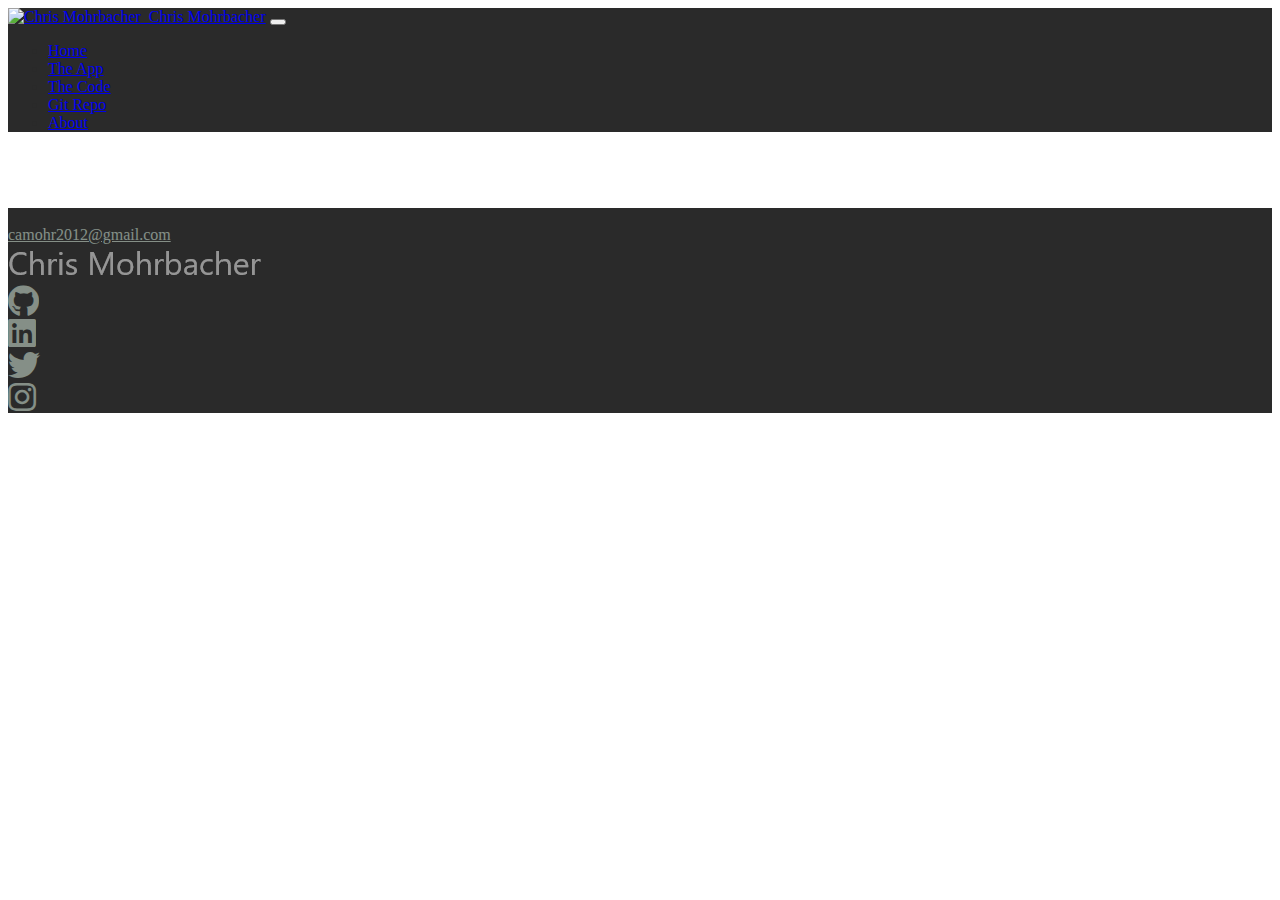
==== app.html @ 20a0e29e "Initial commit" ====
<!doctype html>
<html lang="en" class="h-100">

<head>
    <title>App Name: A Coding Project by Chris Mohrbacher</title>
    <!-- Required meta tags -->
    <meta charset="utf-8">
    <meta name="viewport" content="width=device-width, initial-scale=1, shrink-to-fit=no">

    <!-- Bootstrap CSS -->
    <link href="https://cdn.jsdelivr.net/npm/bootstrap@5.1.1/dist/css/bootstrap.min.css" rel="stylesheet"
        integrity="sha384-F3w7mX95PdgyTmZZMECAngseQB83DfGTowi0iMjiWaeVhAn4FJkqJByhZMI3AhiU" crossorigin="anonymous">

    <!-- <script src="https://kit.fontawesome.com/5db21ba9c6.js" crossorigin="anonymous"></script>     -->
    <!-- <script src="https://kit.fontawesome.com/0cc274ad17.js" crossorigin="anonymous"></script> -->

    <!-- <link href="fa/css/all.css" rel="stylesheet"> -->
    <!-- <script defer src="fa/js/all.js"></script> -->
    <link href="fa/css/all.min.css" rel="stylesheet">

    <link href="img/socialmedia/favicon/favicon-32x32.png" type="image/png" rel="icon">

    <link href="css/site.css" rel="stylesheet">
</head>

<body class="d-flex flex-column h-100">

    <!-- ==== Nav ==== -->
    <nav class="navbar navbar-expand-md navbar-dark fixed-top">
        <div class="container-fluid">
            <a class="navbar-brand" href="#">
                <img src="img/socialmedia/favicon/favicon.ico" class="d-inline-block align-text-top" alt="Chris Mohrbacher" width="30" height="24">
                &nbsp;Chris Mohrbacher</a>
            <button class="navbar-toggler" type="button" data-bs-toggle="collapse" data-bs-target="#navbarCollapse"
                aria-controls="navbarCollapse" aria-expanded="false" aria-label="Toggle navigation">
                <span class="navbar-toggler-icon"></span>
            </button>
            <div class="collapse navbar-collapse" id="navbarCollapse">
                <ul class="navbar-nav me-auto mb-2 mb-md-0">
                    <li class="nav-item">
                        <a class="nav-link" href="index.html">Home</a>
                    </li>
                    <li class="nav-item">
                        <a class="nav-link active" aria-current="page" href="app.html">The App</a>
                    </li>
                    <li class="nav-item">
                        <a class="nav-link" href="code.html">The Code</a>
                    </li>
                    <li class="nav-item">
                        <a class="nav-link" target="_blank" href="#">Git Repo</a>
                    </li>
                    <li class="nav-item">
                        <a class="nav-link" target="_blank" href="#">About</a>
                    </li>
                </ul>
            </div>
        </div>
    </nav>

    <!-- ==== Main ==== -->
    <main class="flex-shrink-0">
        <div class="container">
        </div>
    </main>

    <!-- ==== Footer ==== -->
    <footer class="footer mt-auto py-3 sticky-footer">  <!-- sticky-footer not in lesson  -->
        <div class="container-fluid">
            <div class="row row-cols-1 row-cols-lg-3 gy-1">
                <div class="col d-flex order-last order-lg-first text-light">
                    <div>
                        <span class="text-muted">&copy;2022 Chris Mohrbacher</span><br>
                        <a class="social-link" href="mailto:camohr2012@gmail.com">camohr2012@gmail.com</a>
                    </div>
                </div>
                <div class="col d-flex align-items-center justify-content-start justify-content-lg-center social">
                    <a href="https://www.linkedin.com/in/chris-mohrbacher-b005927a" target="_blank">
                        <img class="social-link" src="img/socialmedia/cm.png" alt="Chris Mohrbacher"> </a>
                </div>
                <div class="col d-flex align-items-center justify-content-start justify-content-lg-end">

                    <div class="row">
                        <div class="col">
                            <a href="https://github.com/camohr/mohrbacher" target="_blank">
                                <i class="social-link fab fa-github fa-2x"> </i> </a>
                        </div>
                        <div class="col">
                            <a href="https://www.linkedin.com/in/chris-mohrbacher-b005927a" target="_blank">
                                <i class="social-link fab fa-linkedin fa-2x"> </i> </a>
                        </div>
                        <div class="col">
                            <a href="https://www.twitter.com" target="_blank">
                                <i class="social-link fab fa-twitter fa-2x"> </i> </a>
                        </div>
                        <div class="col">
                            <a href="https://www.instagram.com" target="_blank">
                                <i class="social-link fab fa-instagram fa-2x"></i>
                            </a>
                        </div>
                    </div>
                </div>
            </div>
        </div>
    </footer>

    <!-- ==== Boostrap JS ==== -->
    <script src="https://cdn.jsdelivr.net/npm/bootstrap@5.1.1/dist/js/bootstrap.bundle.min.js"
        integrity="sha384-/bQdsTh/da6pkI1MST/rWKFNjaCP5gBSY4sEBT38Q/9RBh9AH40zEOg7Hlq2THRZ" crossorigin="anonymous">
    </script>

    <script src="js/site.js"></script>

</body>
</html>
---- css/site.css ----
:root {
    --primary-color:   #1d5888;
    --secondary-color: #d7bc46;
    --dark-color:      #2a2a2a;
    --white-color:     #dff3e4;
}

body {
    color: var(--dark-color);
}

nav {
    background-color: var(--dark-color);
}

footer {
    background-color: var(--dark-color);
    padding-right: 1rem;
}

.social-link {
    color: var(--white-color);
    opacity: 0.5;
}

.social-link:hover {
    color: var(--white-color);
    opacity: 1;
}

h1,h2,h3,h4,h5,h6 {
    columns: var(--primary-color);
}

.bsicon {
    color:purple;
}

.jsicon {
    color:rgb(241, 218, 17);
}

.html5icon {
    color:orangered;
}

.css3icon {
    color:rgb(11,82,214);
}

.checklist >li i {
    color: var(--secondary-color);
}


code[class*="language-"], 
pre [class*="language-"] {
    white-space: pre-wrap;
    word-break: break-all;
    word-wrap: break-word;
}

main>.container {
    padding: 60px 15px 0;
}
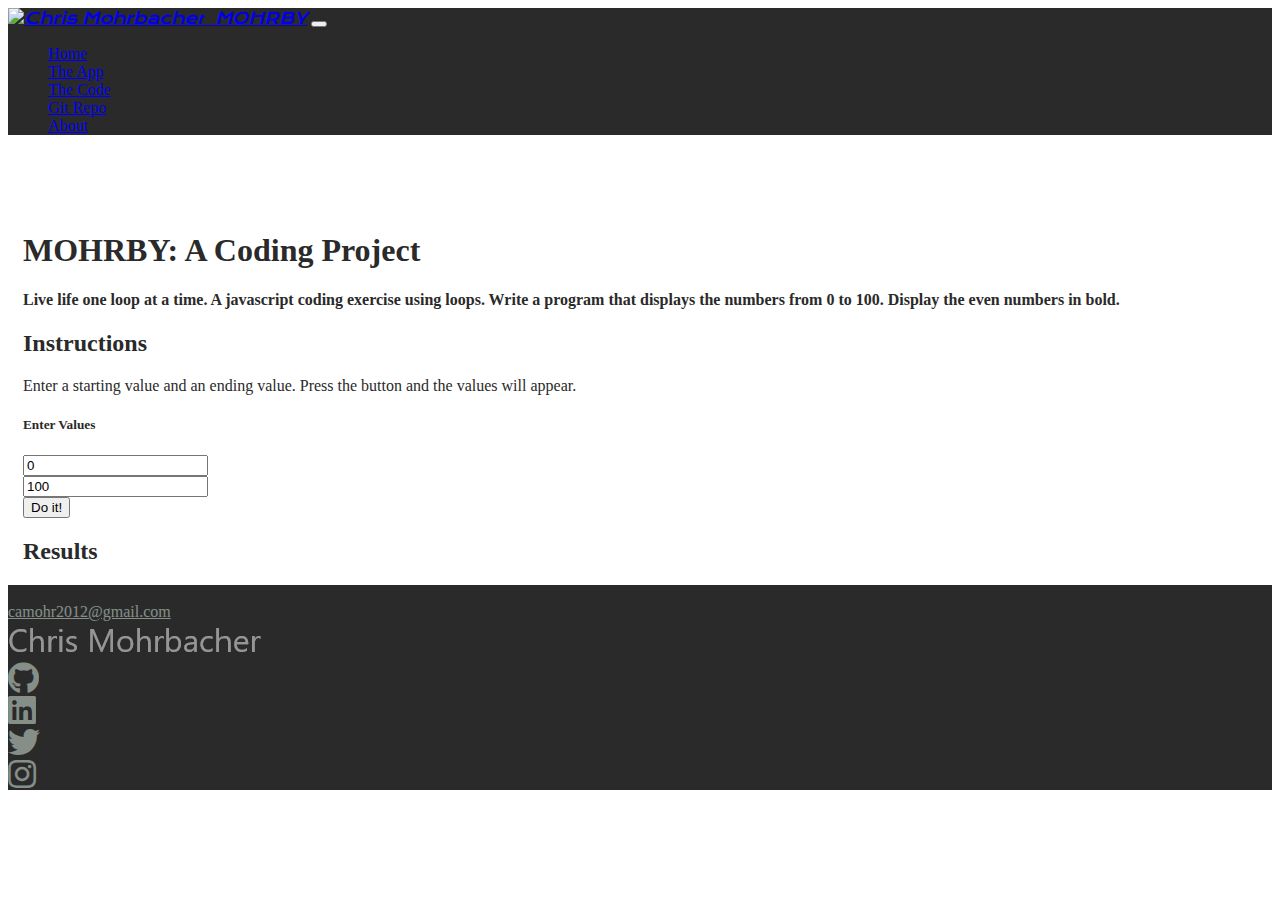
==== commit 4d4018ca: "Initial Mohrby/Hundo app." ====
--- a/app.html
+++ b/app.html
@@ -1,114 +1,156 @@
-<!doctype html>
-<html lang="en" class="h-100">
-
-<head>
-    <title>App Name: A Coding Project by Chris Mohrbacher</title>
-    <!-- Required meta tags -->
-    <meta charset="utf-8">
-    <meta name="viewport" content="width=device-width, initial-scale=1, shrink-to-fit=no">
-
-    <!-- Bootstrap CSS -->
-    <link href="https://cdn.jsdelivr.net/npm/bootstrap@5.1.1/dist/css/bootstrap.min.css" rel="stylesheet"
-        integrity="sha384-F3w7mX95PdgyTmZZMECAngseQB83DfGTowi0iMjiWaeVhAn4FJkqJByhZMI3AhiU" crossorigin="anonymous">
-
-    <!-- <script src="https://kit.fontawesome.com/5db21ba9c6.js" crossorigin="anonymous"></script>     -->
-    <!-- <script src="https://kit.fontawesome.com/0cc274ad17.js" crossorigin="anonymous"></script> -->
-
-    <!-- <link href="fa/css/all.css" rel="stylesheet"> -->
-    <!-- <script defer src="fa/js/all.js"></script> -->
-    <link href="fa/css/all.min.css" rel="stylesheet">
-
-    <link href="img/socialmedia/favicon/favicon-32x32.png" type="image/png" rel="icon">
-
-    <link href="css/site.css" rel="stylesheet">
-</head>
-
-<body class="d-flex flex-column h-100">
-
-    <!-- ==== Nav ==== -->
-    <nav class="navbar navbar-expand-md navbar-dark fixed-top">
-        <div class="container-fluid">
-            <a class="navbar-brand" href="#">
-                <img src="img/socialmedia/favicon/favicon.ico" class="d-inline-block align-text-top" alt="Chris Mohrbacher" width="30" height="24">
-                &nbsp;Chris Mohrbacher</a>
-            <button class="navbar-toggler" type="button" data-bs-toggle="collapse" data-bs-target="#navbarCollapse"
-                aria-controls="navbarCollapse" aria-expanded="false" aria-label="Toggle navigation">
-                <span class="navbar-toggler-icon"></span>
-            </button>
-            <div class="collapse navbar-collapse" id="navbarCollapse">
-                <ul class="navbar-nav me-auto mb-2 mb-md-0">
-                    <li class="nav-item">
-                        <a class="nav-link" href="index.html">Home</a>
-                    </li>
-                    <li class="nav-item">
-                        <a class="nav-link active" aria-current="page" href="app.html">The App</a>
-                    </li>
-                    <li class="nav-item">
-                        <a class="nav-link" href="code.html">The Code</a>
-                    </li>
-                    <li class="nav-item">
-                        <a class="nav-link" target="_blank" href="#">Git Repo</a>
-                    </li>
-                    <li class="nav-item">
-                        <a class="nav-link" target="_blank" href="#">About</a>
-                    </li>
-                </ul>
-            </div>
-        </div>
-    </nav>
-
-    <!-- ==== Main ==== -->
-    <main class="flex-shrink-0">
-        <div class="container">
-        </div>
-    </main>
-
-    <!-- ==== Footer ==== -->
-    <footer class="footer mt-auto py-3 sticky-footer">  <!-- sticky-footer not in lesson  -->
-        <div class="container-fluid">
-            <div class="row row-cols-1 row-cols-lg-3 gy-1">
-                <div class="col d-flex order-last order-lg-first text-light">
-                    <div>
-                        <span class="text-muted">&copy;2022 Chris Mohrbacher</span><br>
-                        <a class="social-link" href="mailto:camohr2012@gmail.com">camohr2012@gmail.com</a>
-                    </div>
-                </div>
-                <div class="col d-flex align-items-center justify-content-start justify-content-lg-center social">
-                    <a href="https://www.linkedin.com/in/chris-mohrbacher-b005927a" target="_blank">
-                        <img class="social-link" src="img/socialmedia/cm.png" alt="Chris Mohrbacher"> </a>
-                </div>
-                <div class="col d-flex align-items-center justify-content-start justify-content-lg-end">
-
-                    <div class="row">
-                        <div class="col">
-                            <a href="https://github.com/camohr/mohrbacher" target="_blank">
-                                <i class="social-link fab fa-github fa-2x"> </i> </a>
-                        </div>
-                        <div class="col">
-                            <a href="https://www.linkedin.com/in/chris-mohrbacher-b005927a" target="_blank">
-                                <i class="social-link fab fa-linkedin fa-2x"> </i> </a>
-                        </div>
-                        <div class="col">
-                            <a href="https://www.twitter.com" target="_blank">
-                                <i class="social-link fab fa-twitter fa-2x"> </i> </a>
-                        </div>
-                        <div class="col">
-                            <a href="https://www.instagram.com" target="_blank">
-                                <i class="social-link fab fa-instagram fa-2x"></i>
-                            </a>
-                        </div>
-                    </div>
-                </div>
-            </div>
-        </div>
-    </footer>
-
-    <!-- ==== Boostrap JS ==== -->
-    <script src="https://cdn.jsdelivr.net/npm/bootstrap@5.1.1/dist/js/bootstrap.bundle.min.js"
-        integrity="sha384-/bQdsTh/da6pkI1MST/rWKFNjaCP5gBSY4sEBT38Q/9RBh9AH40zEOg7Hlq2THRZ" crossorigin="anonymous">
-    </script>
-
-    <script src="js/site.js"></script>
-
-</body>
-</html>
+<!doctype html>
+<html lang="en" class="h-100">
+
+<head>
+    <title>A Coding Project by Chris Mohrbacher</title>
+    <!-- Required meta tags -->
+    <meta charset="utf-8">
+    <meta name="viewport" content="width=device-width, initial-scale=1, shrink-to-fit=no">
+
+    <!-- Bootstrap CSS -->
+    <link href="https://cdn.jsdelivr.net/npm/bootstrap@5.1.1/dist/css/bootstrap.min.css" rel="stylesheet"
+        integrity="sha384-F3w7mX95PdgyTmZZMECAngseQB83DfGTowi0iMjiWaeVhAn4FJkqJByhZMI3AhiU" crossorigin="anonymous">
+
+    <link href="fa/css/all.min.css" rel="stylesheet">
+
+    <link rel="preconnect" href="https://fonts.googleapis.com">
+    <link rel="preconnect" href="https://fonts.gstatic.com" crossorigin>
+    <link href="https://fonts.googleapis.com/css2?family=Krona+One&display=swap" rel="stylesheet">     
+
+    <link href="img/socialmedia/favicon/favicon-32x32.png" type="image/png" rel="icon">
+
+    <link href="css/site.css" rel="stylesheet">
+</head>
+
+<body class="d-flex flex-column h-100">
+    
+    <!-- ==== Nav ==== -->
+    <nav class="navbar navbar-expand-md navbar-dark fixed-top">
+        <div class="container-fluid">
+            <a class="navbar-brand logoFont" href="#">
+                <img src="img/socialmedia/favicon/favicon.ico" class="d-inline-block align-text-bottom" alt="Chris Mohrbacher" width="30" height="24">
+                &nbsp;MOHRBY</a>
+            <button class="navbar-toggler" type="button" data-bs-toggle="collapse" data-bs-target="#navbarCollapse"
+                aria-controls="navbarCollapse" aria-expanded="false" aria-label="Toggle navigation">
+                <span class="navbar-toggler-icon"></span>
+            </button>
+            <div class="collapse navbar-collapse" id="navbarCollapse">
+                <ul class="navbar-nav me-auto mb-2 mb-md-0">
+                    <li class="nav-item">
+                        <a class="nav-link" href="index.html">Home</a>
+                    </li>
+                    <li class="nav-item">
+                        <a class="nav-link active" aria-current="page" href="app.html">The App</a>
+                    </li>
+                    <li class="nav-item">
+                        <a class="nav-link" href="code.html">The Code</a>
+                    </li>
+                    <li class="nav-item">
+                        <a class="nav-link" target="_blank" href="#">Git Repo</a>
+                    </li>
+                    <li class="nav-item">
+                        <a class="nav-link" target="_blank" href="#">About</a>
+                    </li>
+                </ul>
+            </div>
+        </div>
+    </nav>
+    <!-- ==== Main ==== -->
+    <main class="flex-shrink-0">
+        <div class="container mt-5">
+            <div class="row row-cols-1 row-cols-lg-2">
+                <div class="col col-lg-4 border-end border-2">
+                    <h1>MOHRBY: A Coding Project</h1>
+                    <h4 class="lead">
+                        Live life one loop at a time. A javascript coding exercise using loops.
+                        Write a program that displays the numbers from 0 to 100. Display the even numbers in <strong>bold</strong>.
+                        
+                    </h4>
+                    <h2 class="mt-5 border-bottom border-2">Instructions</h2>
+                    <p>Enter a starting value and an ending value. Press the button and the values will appear.</p>
+                </div>
+                <div class="col col-lg-8">
+                    <div>
+                        <h5>Enter Values</h5>
+                        <form class="row gy-2 gx-3">
+                            <div class="col">
+                                <input id="startValue" type="number" class="form-control" placeholder="start value" 
+                                    value=0 aria-label="Start Value">
+                            </div>
+                            <div class="col">
+                                <input id="endValue" type="number" class="form-control" placeholder="end value" 
+                                    value=100 aria-label="End Value">
+                            </div>
+                            <div class="col-12 d-flex justify-content-end">
+                                <button id="btnSubmit" type="button" class="btn btn-dark btn-lg">Do it!</button>
+                            </div>
+                        </form>
+                        <h2 class="m5-t border-bottom border-2">Results</h2>
+                        <div class="table-responsive">
+                            <table class="table table-striped table-sm">
+                                <tbody id="results">
+                                    <!-- 
+                                        <tr><td>0</td></tr>
+                                        <tr><td>0</td></tr>
+                                        <tr><td>0</td></tr>
+                                    ...
+                                    -->
+                                </tbody>
+                            </table>
+                        </div>
+                    </div>
+                </div>
+            </div>
+
+        </div>
+    </main>
+
+    <!-- ==== Footer ==== -->
+    <footer class="footer mt-auto py-3 sticky-footer">  <!-- sticky-footer not in lesson  -->
+        <div class="container-fluid">
+            <div class="row row-cols-1 row-cols-lg-3 gy-1">
+                <div class="col d-flex order-last order-lg-first text-light">
+                    <div>
+                        <span class="text-muted">&copy;2022 Chris Mohrbacher</span><br>
+                        <a class="social-link" href="mailto:camohr2012@gmail.com">camohr2012@gmail.com</a>
+                    </div>
+                </div>
+                <div class="col d-flex align-items-center justify-content-start justify-content-lg-center social">
+                    <a href="https://www.linkedin.com/in/chris-mohrbacher-b005927a" target="_blank">
+                        <img class="social-link" src="img/socialmedia/cm.png" alt="Chris Mohrbacher"> </a>
+                </div>
+                <div class="col d-flex align-items-center justify-content-start justify-content-lg-end">
+
+                    <div class="row">
+                        <div class="col">
+                            <a href="https://github.com/camohr/mohrbacher" target="_blank">
+                                <i class="social-link fab fa-github fa-2x"> </i> </a>
+                        </div>
+                        <div class="col">
+                            <a href="https://www.linkedin.com/in/chris-mohrbacher-b005927a" target="_blank">
+                                <i class="social-link fab fa-linkedin fa-2x"> </i> </a>
+                        </div>
+                        <div class="col">
+                            <a href="https://www.twitter.com" target="_blank">
+                                <i class="social-link fab fa-twitter fa-2x"> </i> </a>
+                        </div>
+                        <div class="col">
+                            <a href="https://www.instagram.com" target="_blank">
+                                <i class="social-link fab fa-instagram fa-2x"></i>
+                            </a>
+                        </div>
+                    </div>
+                </div>
+            </div>
+        </div>
+    </footer>
+
+    <!-- ==== Boostrap JS ==== -->
+    <script src="https://cdn.jsdelivr.net/npm/bootstrap@5.1.1/dist/js/bootstrap.bundle.min.js"
+        integrity="sha384-/bQdsTh/da6pkI1MST/rWKFNjaCP5gBSY4sEBT38Q/9RBh9AH40zEOg7Hlq2THRZ" crossorigin="anonymous">
+    </script>
+
+    <script src="js/site.js"></script>
+
+</body>
+</html>
--- a/css/site.css
+++ b/css/site.css
@@ -1,65 +1,71 @@
-:root {
-    --primary-color:   #1d5888;
-    --secondary-color: #d7bc46;
-    --dark-color:      #2a2a2a;
-    --white-color:     #dff3e4;
-}
-
-body {
-    color: var(--dark-color);
-}
-
-nav {
-    background-color: var(--dark-color);
-}
-
-footer {
-    background-color: var(--dark-color);
-    padding-right: 1rem;
-}
-
-.social-link {
-    color: var(--white-color);
-    opacity: 0.5;
-}
-
-.social-link:hover {
-    color: var(--white-color);
-    opacity: 1;
-}
-
-h1,h2,h3,h4,h5,h6 {
-    columns: var(--primary-color);
-}
-
-.bsicon {
-    color:purple;
-}
-
-.jsicon {
-    color:rgb(241, 218, 17);
-}
-
-.html5icon {
-    color:orangered;
-}
-
-.css3icon {
-    color:rgb(11,82,214);
-}
-
-.checklist >li i {
-    color: var(--secondary-color);
-}
-
-
-code[class*="language-"], 
-pre [class*="language-"] {
-    white-space: pre-wrap;
-    word-break: break-all;
-    word-wrap: break-word;
-}
-
-main>.container {
-    padding: 60px 15px 0;
+:root {
+    --primary-color:   #1d5888;
+    --secondary-color: #d7bc46;
+    --dark-color:      #2a2a2a;
+    --white-color:     #dff3e4;
+}
+
+.logoFont {
+    font-family: 'Krona One', sans-serif;
+    font-size: medium;
+    font-style: italic;
+}
+
+body {
+    color: var(--dark-color);
+}
+
+nav {
+    background-color: var(--dark-color);
+}
+
+footer {
+    background-color: var(--dark-color);
+    padding-right: 1rem;
+}
+
+.social-link {
+    color: var(--white-color);
+    opacity: 0.5;
+}
+
+.social-link:hover {
+    color: var(--white-color);
+    opacity: 1;
+}
+
+h1,h2,h3,h4,h5,h6 {
+    columns: var(--primary-color);
+}
+
+.bsicon {
+    color:purple;
+}
+
+.jsicon {
+    color:rgb(241, 218, 17);
+}
+
+.html5icon {
+    color:orangered;
+}
+
+.css3icon {
+    color:rgb(11,82,214);
+}
+
+.checklist >li i {
+    color: var(--secondary-color);
+}
+
+
+code[class*="language-"], 
+pre [class*="language-"] {
+    white-space: pre-wrap;
+    word-break: break-all;
+    word-wrap: break-word;
+}
+
+main>.container {
+    padding: 60px 15px 0;
 }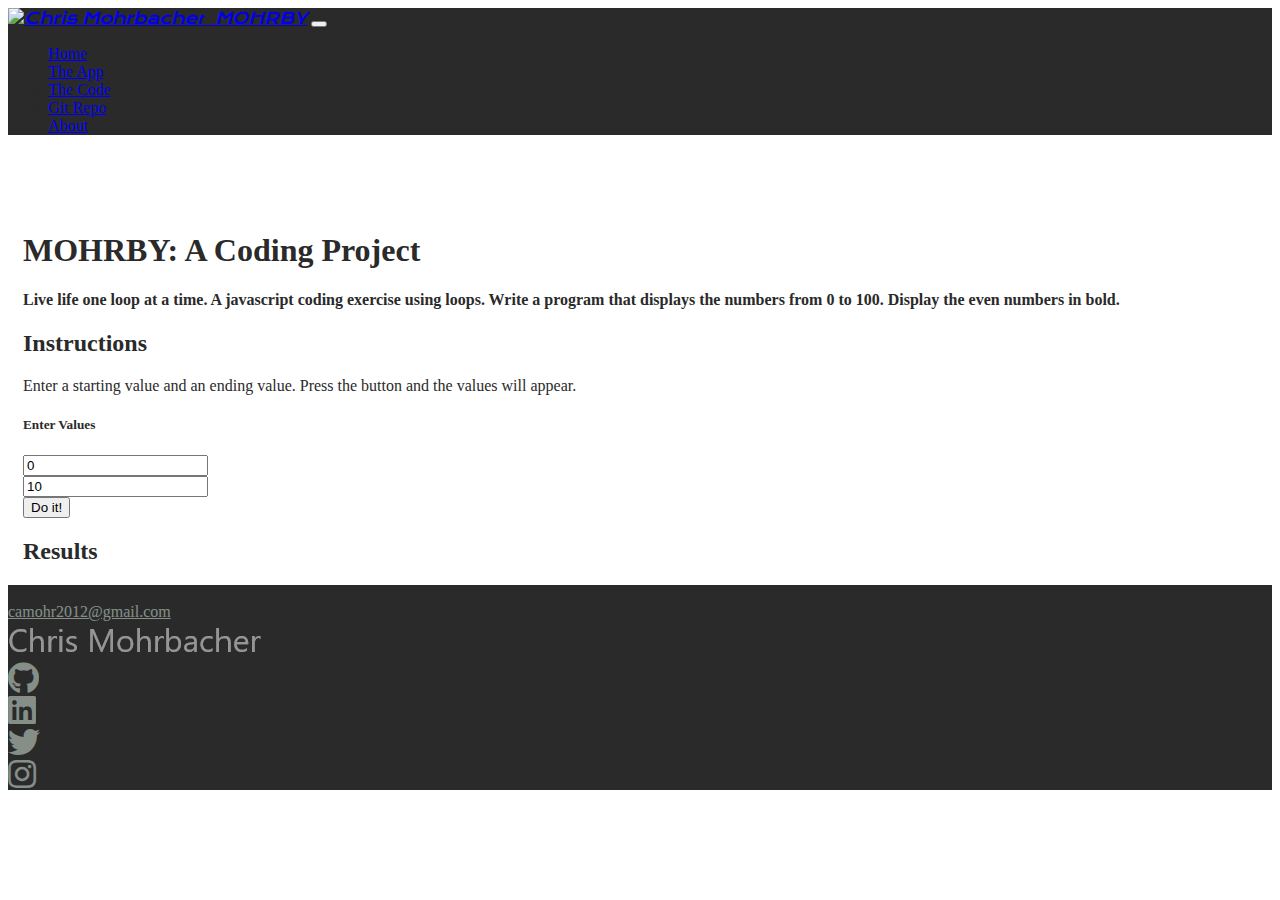
==== commit b89029c4: "Did it my own way." ====
--- a/app.html
+++ b/app.html
@@ -79,7 +79,7 @@
                             </div>
                             <div class="col">
                                 <input id="endValue" type="number" class="form-control" placeholder="end value" 
-                                    value=100 aria-label="End Value">
+                                    value=10 aria-label="End Value">
                             </div>
                             <div class="col-12 d-flex justify-content-end">
                                 <button id="btnSubmit" type="button" class="btn btn-dark btn-lg">Do it!</button>
@@ -87,14 +87,8 @@
                         </form>
                         <h2 class="m5-t border-bottom border-2">Results</h2>
                         <div class="table-responsive">
-                            <table class="table table-striped table-sm">
-                                <tbody id="results">
-                                    <!-- 
-                                        <tr><td>0</td></tr>
-                                        <tr><td>0</td></tr>
-                                        <tr><td>0</td></tr>
-                                    ...
-                                    -->
+                            <table id="restable" class="table table-striped table-sm">
+                                <tbody id="resbody">
                                 </tbody>
                             </table>
                         </div>
@@ -152,5 +146,9 @@
 
     <script src="js/site.js"></script>
 
+    <script>
+        document.getElementById("btnSubmit").addEventListener("click", getValues);
+    </script></scrit>
+
 </body>
 </html>
--- a/css/site.css
+++ b/css/site.css
@@ -3,6 +3,14 @@
     --secondary-color: #d7bc46;
     --dark-color:      #2a2a2a;
     --white-color:     #dff3e4;
+}
+
+.odd{
+    font-weight: 100;
+}
+
+.even{
+    font-weight: bold;
 }
 
 .logoFont {
